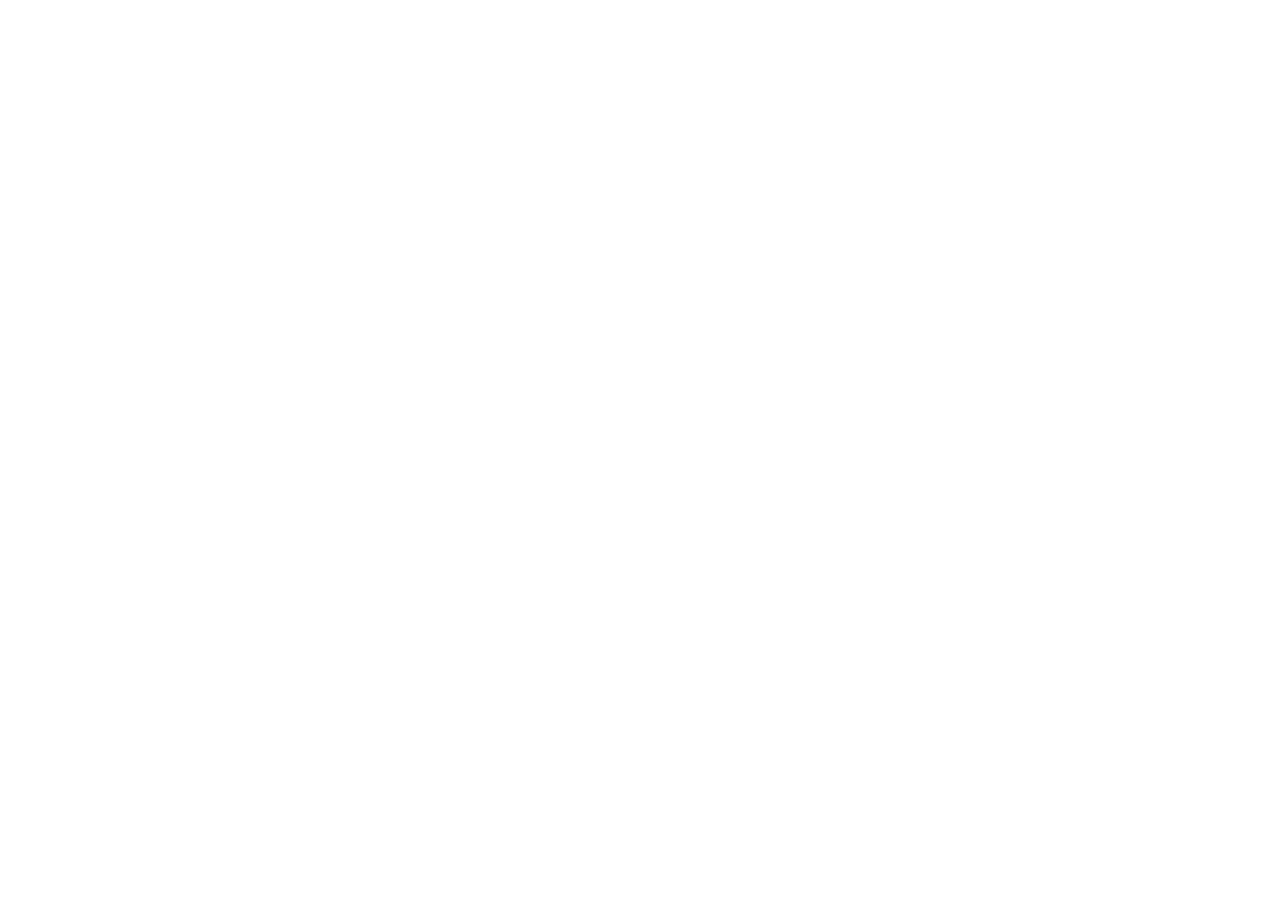
==== farmerHome.html @ 043c207b "edited" ====
<!DOCTYPE html>
<html lang="en">

<head>
    <meta charset="UTF-8">
    <meta name="viewport" content="width=device-width, initial-scale=1.0">
    <meta http-equiv="X-UA-Compatible" content="ie=edge">
    <title>Farmer page</title>
</head>

<body>

</body>

</html>
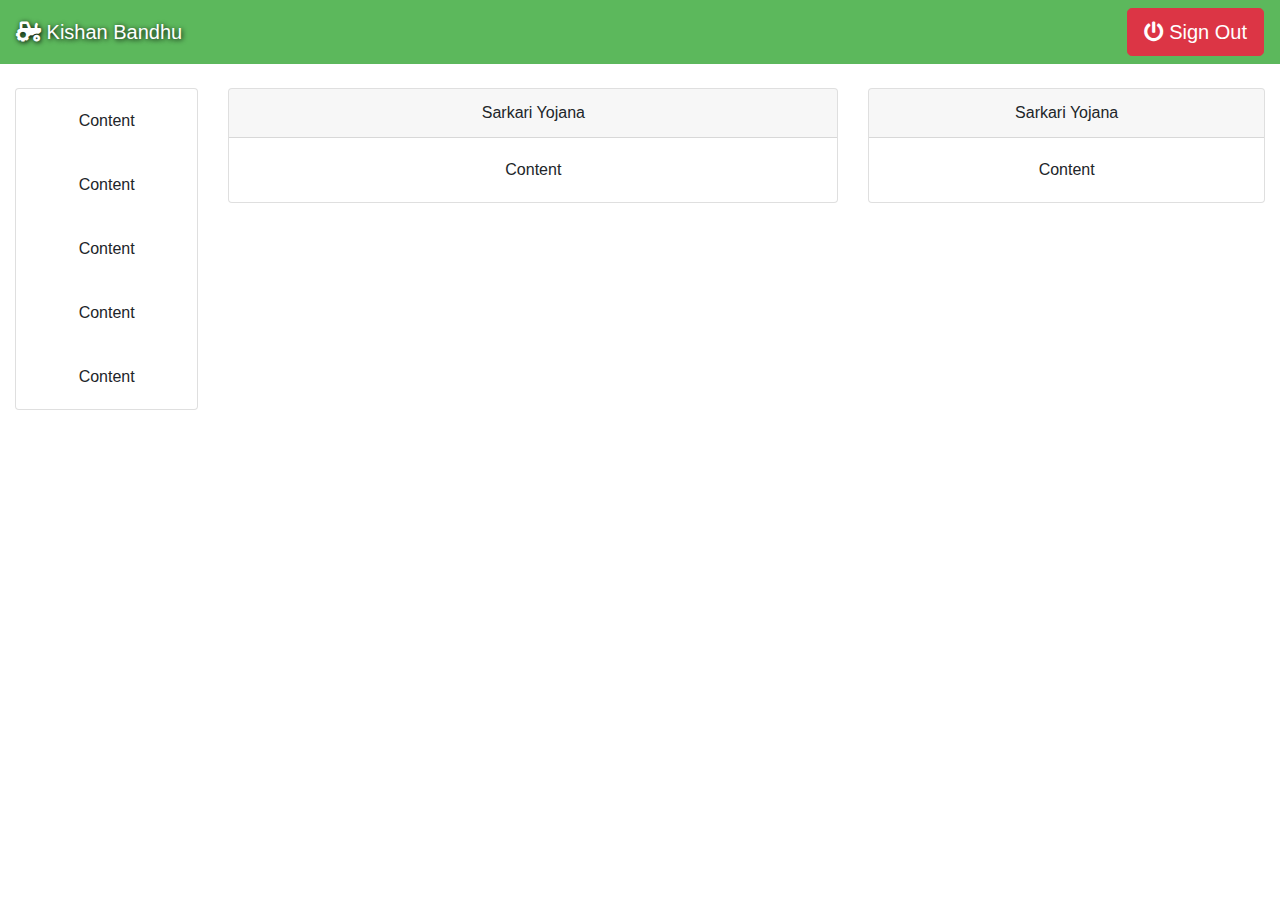
==== commit 0b49b60d: "Farmer page initated" ====
--- a/farmerHome.html
+++ b/farmerHome.html
@@ -6,10 +6,52 @@
     <meta name="viewport" content="width=device-width, initial-scale=1.0">
     <meta http-equiv="X-UA-Compatible" content="ie=edge">
     <title>Farmer page</title>
+    <link rel="stylesheet" href="https://maxcdn.bootstrapcdn.com/bootstrap/4.0.0/css/bootstrap.min.css" />
+    <link rel="stylesheet" href="assets/css/master.css" />
+    <link rel="stylesheet" href="https://use.fontawesome.com/releases/v5.7.1/css/all.css" />
+    <script src="https://code.jquery.com/jquery-3.2.1.slim.min.js"></script>
+    <script src="https://cdnjs.cloudflare.com/ajax/libs/popper.js/1.12.9/umd/popper.min.js"></script>
+    <script src="https://maxcdn.bootstrapcdn.com/bootstrap/4.0.0/js/bootstrap.min.js"></script>
 </head>
 
 <body>
+    <nav class="navbar navbar-expand-lg navbar-light bg-light" id="navbar">
+        <a class="navbar-brand" href="#"><i class="fas fa-tractor"></i> Kishan Bandhu</a>
+        <div class="my-2 my-lg-0" id="mySignoutBtn">
+            <button type="button" class="btn btn-danger btn-lg">
+                <span class="fa fa-power-off"></span> Sign Out
+            </button>
+        </div>
+    </nav>
 
+    <!-- Body starts -->
+    <div class="container-fluid">
+        <br>
+        <div class="row">
+            <div class="col-md-2 col-sm-12">
+                <div class="card">
+                    <div class="card-body text-center">Content</div>
+                    <div class="card-body text-center">Content</div>
+                    <div class="card-body text-center">Content</div>
+                    <div class="card-body text-center">Content</div>
+                    <div class="card-body text-center">Content</div>
+                </div>
+            </div>
+            <div class="col-md-6 col-sm-12">
+                <div class="card">
+                    <div class="card-header text-center">Sarkari Yojana</div>
+                    <div class="card-body text-center">Content</div>
+                </div>
+            </div>
+            <div class="col-md-4 col-sm-12">
+                <div class="card">
+                    <div class="card-header text-center">Sarkari Yojana</div>
+                    <div class="card-body text-center">Content</div>
+                </div>
+            </div>
+        </div>
+    </div>
+    <!-- Body ended -->
 </body>
 
 </html>--- a/assets/css/master.css
+++ b/assets/css/master.css
@@ -0,0 +1,22 @@
+
+.modal-header, h4, .close {
+    background-color: #5cb85c;
+    color:white !important;
+    display: block;
+    text-align: center;
+    font-size: 30px;
+  }
+  .modal-footer {
+    background-color: #f9f9f9;
+  }
+  .bg-light{
+    background-color: #5cb85c!important;
+  }
+.navbar-light .navbar-brand {
+  color: white;
+  text-shadow: 1px 1px 5px black;
+}
+#navbar {
+  display: flex;
+  justify-content: space-between;
+}